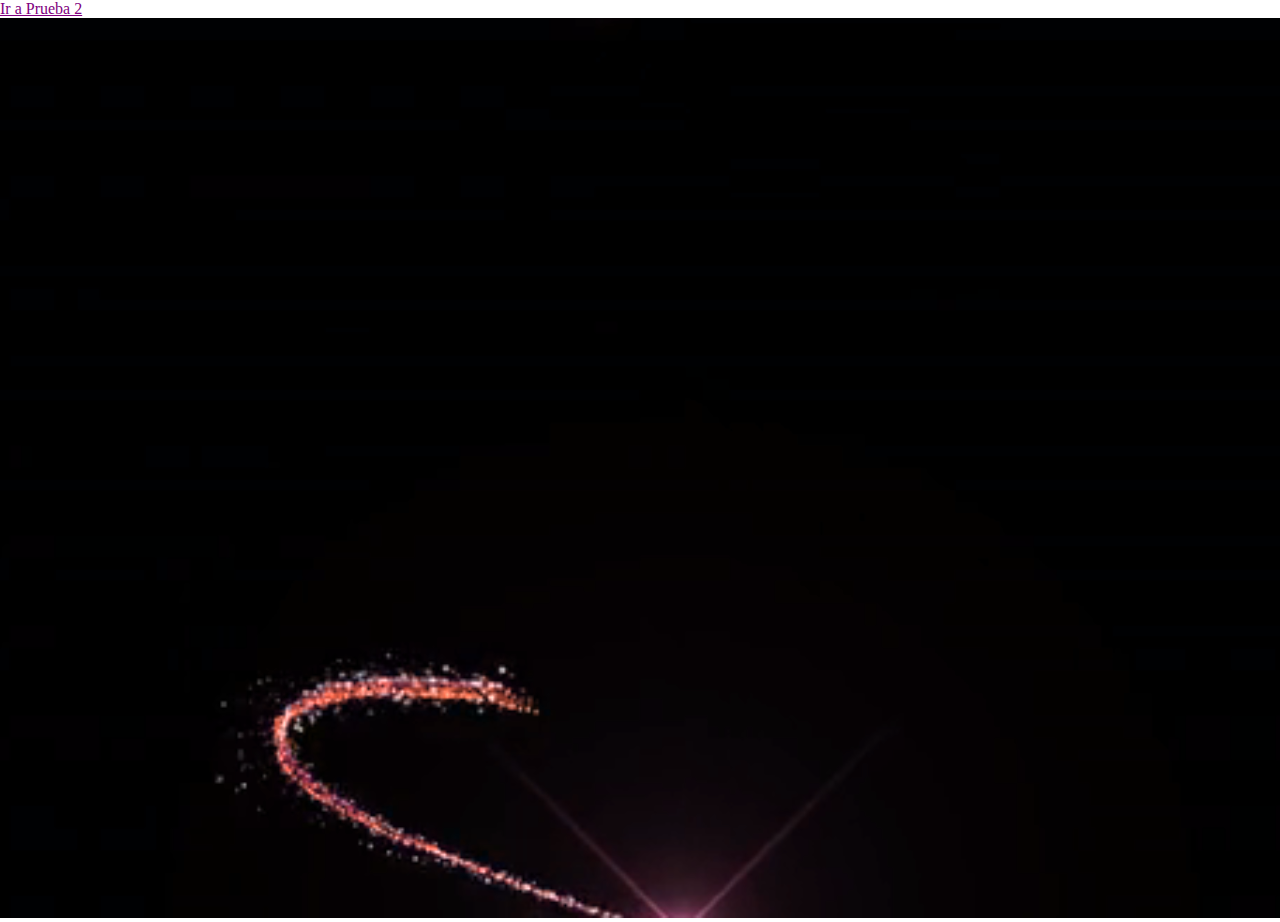
==== index.html @ 06ecc42a "probando estilos de pantalla+ crear otro html para movimiento cursor" ====
<!DOCTYPE html>
<html lang="en">
<head>
    <meta charset="UTF-8">
    <meta http-equiv="X-UA-Compatible" content="IE=edge">
    <meta name="viewport" content="width=device-width, initial-scale=1.0">
    <title>Prueba para portfolio</title>
    <link rel="stylesheet" href="style.css">
        
</head>

<body>
  <a href="prueba2.html">Ir a Prueba 2</a>
  <video src="polvo-de-hada-3119.mp4" muted autoplay loop></video>
          
    
  <script type="text/javascript" src="script.js"></script>     
</body>
</html>
---- style.css ----
*{
  margin: 0;
  padding: 0;
  box-sizing: border-box;

}
html, body {
  margin: 0;
  padding: 0;
  height: 100%;
}

video {
  width: 100%;
  height: 100%;
  object-fit: cover;
  filter: hue-rotate(300deg);
}
a{
  color: purple;
  font-size: medium;
}
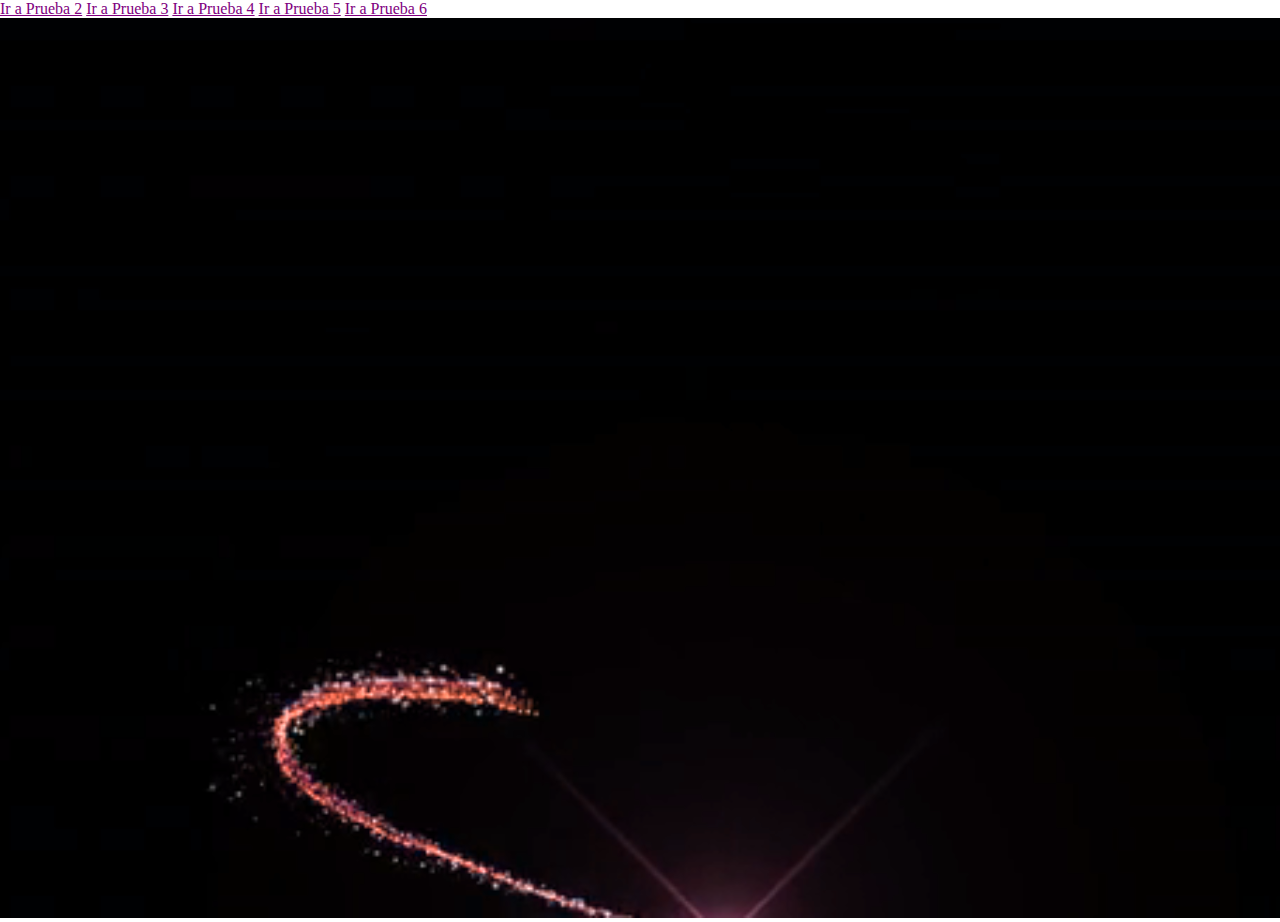
==== commit 2fae2a42: "agregando pruebas pero aún no tengo la version deseada" ====
--- a/index.html
+++ b/index.html
@@ -11,6 +11,10 @@
 
 <body>
   <a href="prueba2.html">Ir a Prueba 2</a>
+  <a href="prueba3.html">Ir a Prueba 3</a>
+  <a href="prueba4.html">Ir a Prueba 4</a>
+  <a href="prueba5.html">Ir a Prueba 5</a>
+  <a href="prueba6.html">Ir a Prueba 6</a>
   <video src="polvo-de-hada-3119.mp4" muted autoplay loop></video>
           
     
